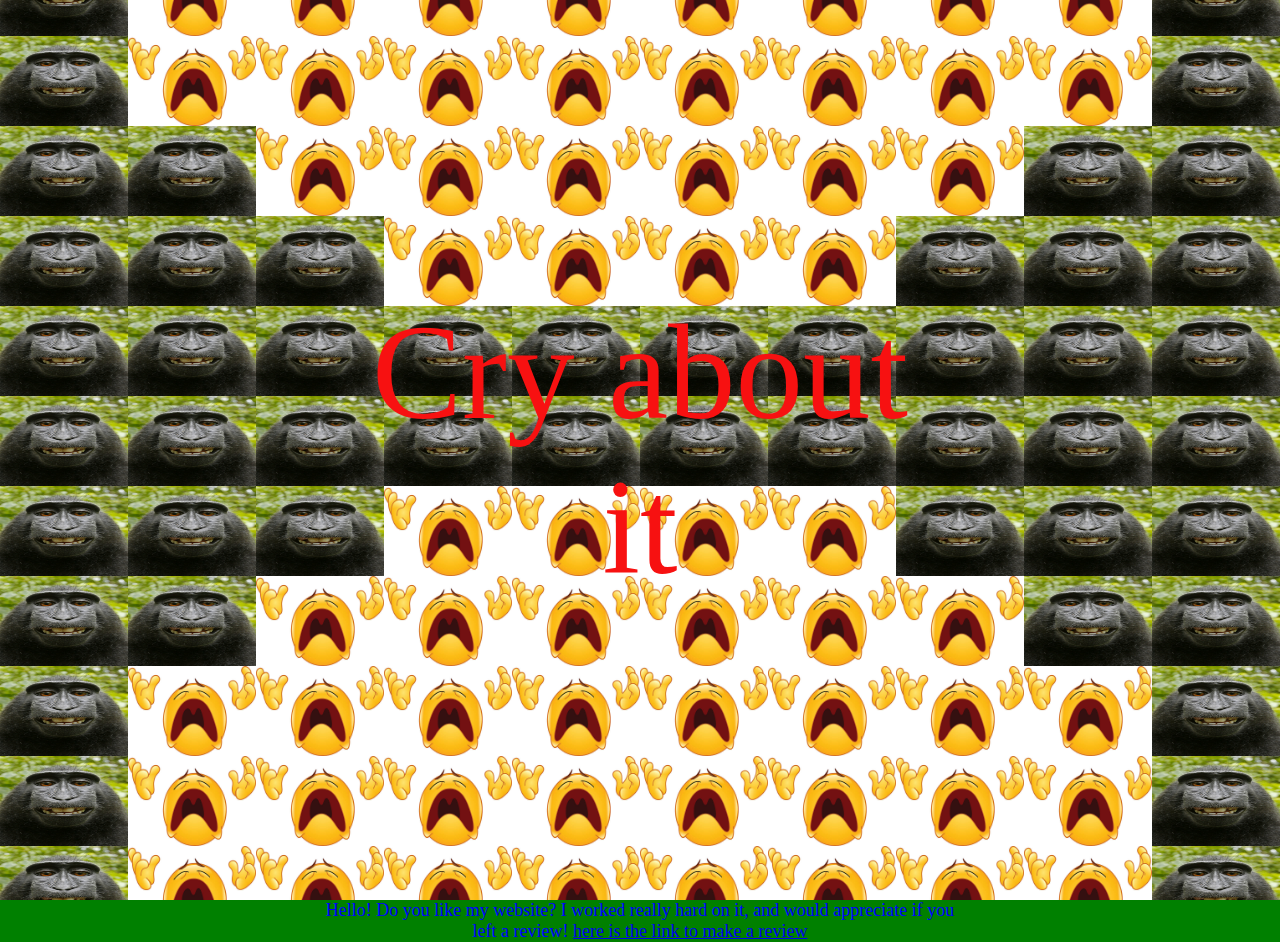
==== cry.html @ ec9467b2 "lmao" ====
<!DOCTYPE html>
<html>
    <head>
        <meta charset="utf-8"/>
        <title>CRY ABOUT IT</title>
        <link rel = "stylesheet" type = "text/css" href = "style.css">
        <script src="funny.js"></script>
    </head>
    <body onload="draw();">
        <img id= "source" src = "images/pain.jpg" width = "160" height = "90" style="display:none;">
        <img id = "cry" src = "images/monke.jpg" width = "160" height = "90" style="display:none;">
        <canvas id="tutorial" style='position:absolute; left:0px; top:0px;'></canvas>
        </div>
        <div class = "top">
            Cry about it
        </div>
        <div style = "position: absolute; z-index:1; top:100%;left:50%;transform: translate(-50%, 0%);">
            Hello! Do you like my website? I worked really hard on it, and would appreciate if you left a review!
            <a href = "hell"> here is the link to make a review</a>
        </div>
    </body>
</html>
---- style.css ----
html {
    scrollbar-width: none;/* hides firefox scrollbar*/
}

body{
    color: blue;
    background-color:green;
    font-family:Impact;
    font-size: 2vmin;
    margin: 0px;
    -ms-overflow-style: none;  /* hides scrollbar on IE and Edge */
    text-align:center;
    
}
body::-webkit-scrollbar {
display: none;/* hides scrolbar on chrome, safari, and opera*/
}
#tutorial{
    width: 100%;
    height: 100%;
    margin:0px;
    border: 0;
    display: block;
    /* No floating content on sides */
}
#box{
    width:75vw;
    display:flex;
    justify-content: space-between;
    position: absolute;
    transform: translate(-50%, -50%);
    left:50%;
    top: 50%;
}
#clink{
    width: 20vw;
    height: 20vh;
    z-index:1;/*displays on top of other things*/
    font-size: 1vmin;/*scales text font with window size*/
    transition: transform 1s, z-index 0.2s;
}
#clink:hover{
    z-index:2;
    transform: scale(1.25);
}
.top{
    position: absolute;
    left: 50%;
    top: 50%;
    transform: translate(-50%, -50%);/*centers div*/
    z-index:1;/*displays on top of other things*/
    font-size: 15vmin;/*scales text font with window size*/
    color:#f71111;
    
}
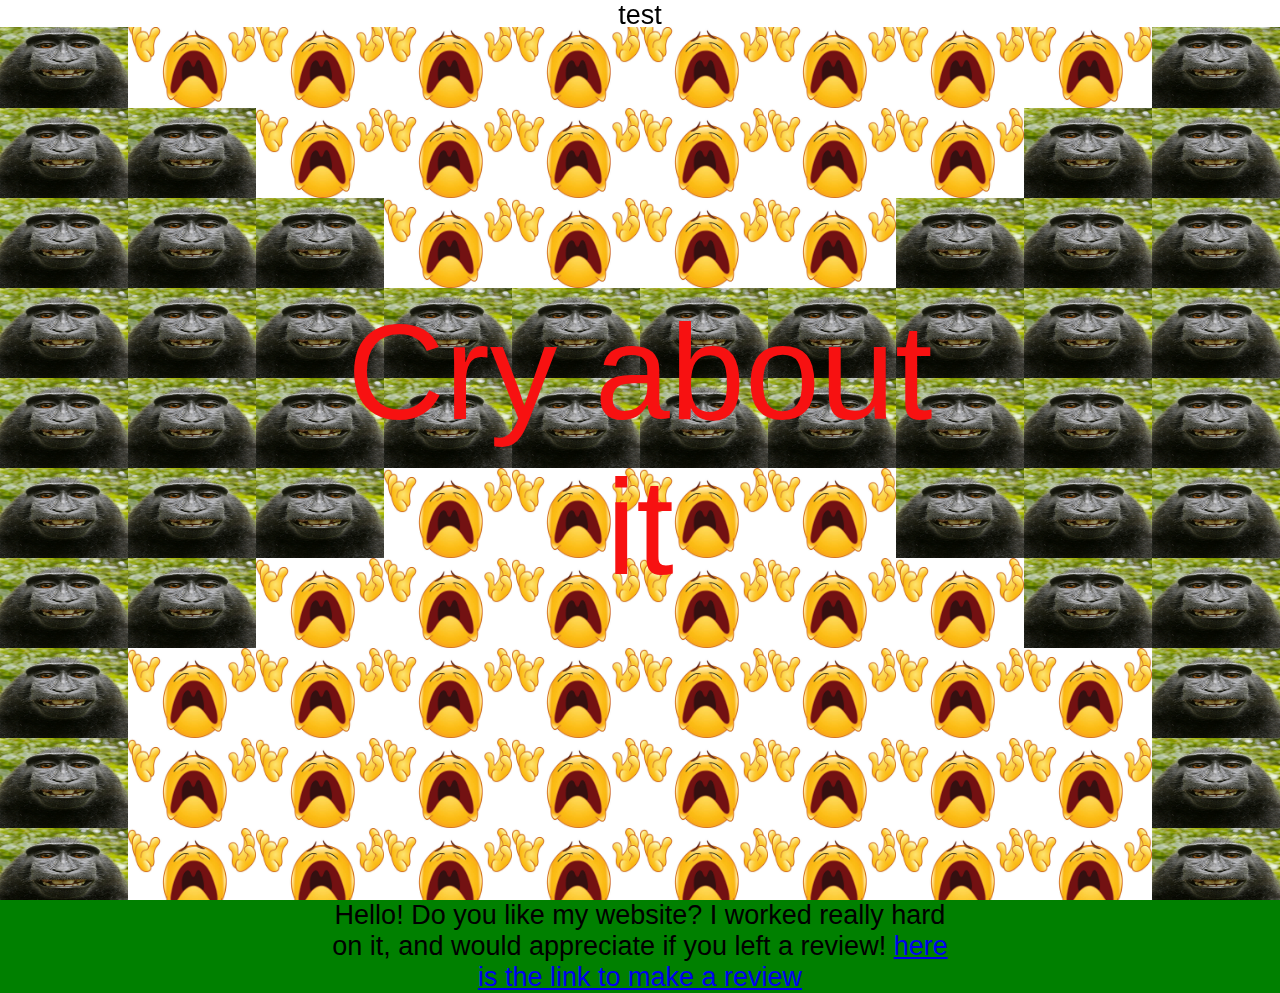
==== commit a2cb239d: "t3est" ====
--- a/cry.html
+++ b/cry.html
@@ -1,22 +1,25 @@
-<!DOCTYPE html>
-<html>
-    <head>
-        <meta charset="utf-8"/>
-        <title>CRY ABOUT IT</title>
-        <link rel = "stylesheet" type = "text/css" href = "style.css">
-        <script src="funny.js"></script>
-    </head>
-    <body onload="draw();">
-        <img id= "source" src = "images/pain.jpg" width = "160" height = "90" style="display:none;">
-        <img id = "cry" src = "images/monke.jpg" width = "160" height = "90" style="display:none;">
-        <canvas id="tutorial" style='position:absolute; left:0px; top:0px;'></canvas>
-        </div>
-        <div class = "top">
-            Cry about it
-        </div>
-        <div style = "position: absolute; z-index:1; top:100%;left:50%;transform: translate(-50%, 0%);">
-            Hello! Do you like my website? I worked really hard on it, and would appreciate if you left a review!
-            <a href = "hell"> here is the link to make a review</a>
-        </div>
-    </body>
+<!DOCTYPE html>
+<html>
+    <head>
+        <meta charset="utf-8"/>
+        <title>CRY ABOUT IT</title>
+        <link rel = "stylesheet" type = "text/css" href = "style.css">
+        <script src="funny.js"></script>
+    </head>
+    <body onload="draw();">
+        <div id = "banner">
+            test
+        </div>
+        <img id= "source" src = "images/pain.jpg" width = "160" height = "90" style="display:none;">
+        <img id = "cry" src = "images/monke.jpg" width = "160" height = "90" style="display:none;">
+        <canvas id="tutorial" style='position:absolute; left:0px; top:0px;'></canvas>
+        </div>
+        <div class = "top">
+            Cry about it
+        </div>
+        <div style = "position: absolute; z-index:1; top:100%;left:50%;transform: translate(-50%, 0%);">
+            Hello! Do you like my website? I worked really hard on it, and would appreciate if you left a review!
+            <a href = "hell"> here is the link to make a review</a>
+        </div>
+    </body>
 </html>--- a/style.css
+++ b/style.css
@@ -1,55 +1,60 @@
-html {
-    scrollbar-width: none;/* hides firefox scrollbar*/
-}
-
-body{
-    color: blue;
-    background-color:green;
-    font-family:Impact;
-    font-size: 2vmin;
-    margin: 0px;
-    -ms-overflow-style: none;  /* hides scrollbar on IE and Edge */
-    text-align:center;
-    
-}
-body::-webkit-scrollbar {
-display: none;/* hides scrolbar on chrome, safari, and opera*/
-}
-#tutorial{
-    width: 100%;
-    height: 100%;
-    margin:0px;
-    border: 0;
-    display: block;
-    /* No floating content on sides */
-}
-#box{
-    width:75vw;
-    display:flex;
-    justify-content: space-between;
-    position: absolute;
-    transform: translate(-50%, -50%);
-    left:50%;
-    top: 50%;
-}
-#clink{
-    width: 20vw;
-    height: 20vh;
-    z-index:1;/*displays on top of other things*/
-    font-size: 1vmin;/*scales text font with window size*/
-    transition: transform 1s, z-index 0.2s;
-}
-#clink:hover{
-    z-index:2;
-    transform: scale(1.25);
-}
-.top{
-    position: absolute;
-    left: 50%;
-    top: 50%;
-    transform: translate(-50%, -50%);/*centers div*/
-    z-index:1;/*displays on top of other things*/
-    font-size: 15vmin;/*scales text font with window size*/
-    color:#f71111;
-    
+html {
+    scrollbar-width: none;/* hides firefox scrollbar*/
+}
+body{
+    background-color:green;
+    font-family:arial;
+    font-size: 3vmin;
+    margin: 0px;
+    -ms-overflow-style: none;  /* hides scrollbar on IE and Edge */
+    text-align:center;
+    
+}
+body::-webkit-scrollbar {
+display: none;/* hides scrolbar on chrome, safari, and opera*/
+}
+#tutorial{
+    width: 100%;
+    height: 100%;
+    margin:0px;
+    border: 0;
+    display: block;
+    /* No floating content on sides */
+}
+#box{
+    width:75vw;
+    display:flex;
+    justify-content: space-between;
+    position: absolute;
+    transform: translate(-50%, -50%);
+    left:50%;
+    top: 50%;
+}
+#clink{
+    width: 20vw;
+    height: 20vh;
+    z-index:1;/*displays on top of other things*/
+    font-size: 1vmin;/*scales text font with window size*/
+    transition: transform 1s, z-index 0.2s;
+}
+#clink:hover{
+    z-index:2;
+    transform: scale(1.25);
+}
+.top{
+    position: absolute;
+    left: 50%;
+    top: 50%;
+    transform: translate(-50%, -50%);/*centers div*/
+    z-index:1;/*displays on top of other things*/
+    font-size: 15vmin;/*scales text font with window size*/
+    color:#f71111;
+    
+}
+#banner{
+    position: fixed;
+    width: 100vw;
+    height: 3vh;
+    background-color: white;
+    z-index: 3;
 }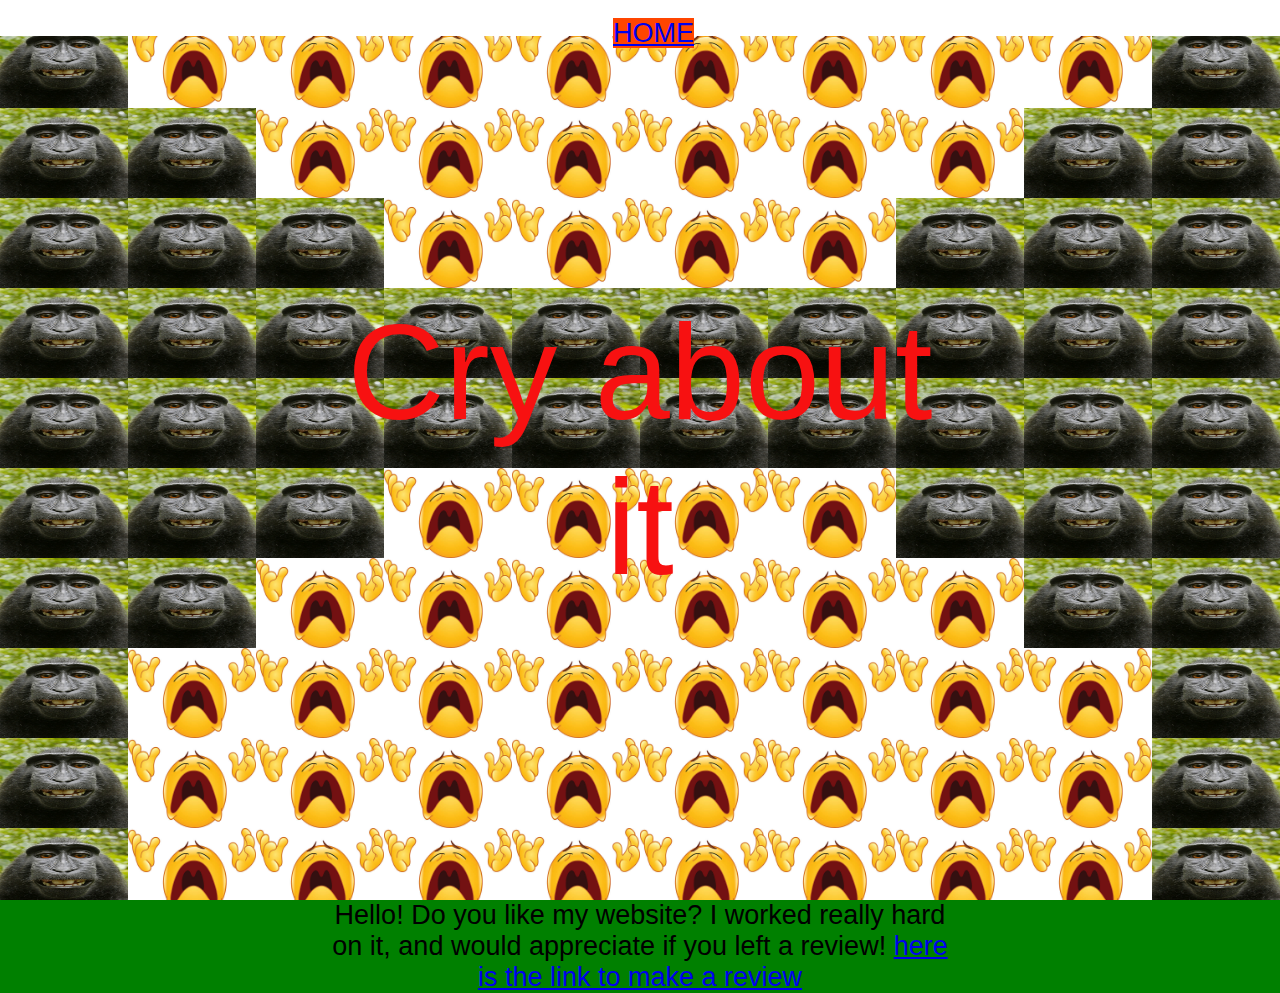
==== commit 77f3651f: "funky" ====
--- a/cry.html
+++ b/cry.html
@@ -8,7 +8,9 @@
     </head>
     <body onload="draw();">
         <div id = "banner">
-            test
+            <a id = "button" href = "index.html">
+                HOME
+            </a>
         </div>
         <img id= "source" src = "images/pain.jpg" width = "160" height = "90" style="display:none;">
         <img id = "cry" src = "images/monke.jpg" width = "160" height = "90" style="display:none;">
--- a/style.css
+++ b/style.css
@@ -54,7 +54,17 @@
 #banner{
     position: fixed;
     width: 100vw;
-    height: 3vh;
+    height: 4vmin;
     background-color: white;
     z-index: 3;
+}
+#button{
+    position: relative;
+    left: 1.5vmin;
+    top:50%;
+    transform:translate(-50%,-50%);
+    width: 10vw;
+    height: 3.5vmin;
+    z-index: 4;
+    background-color: orangered;
 }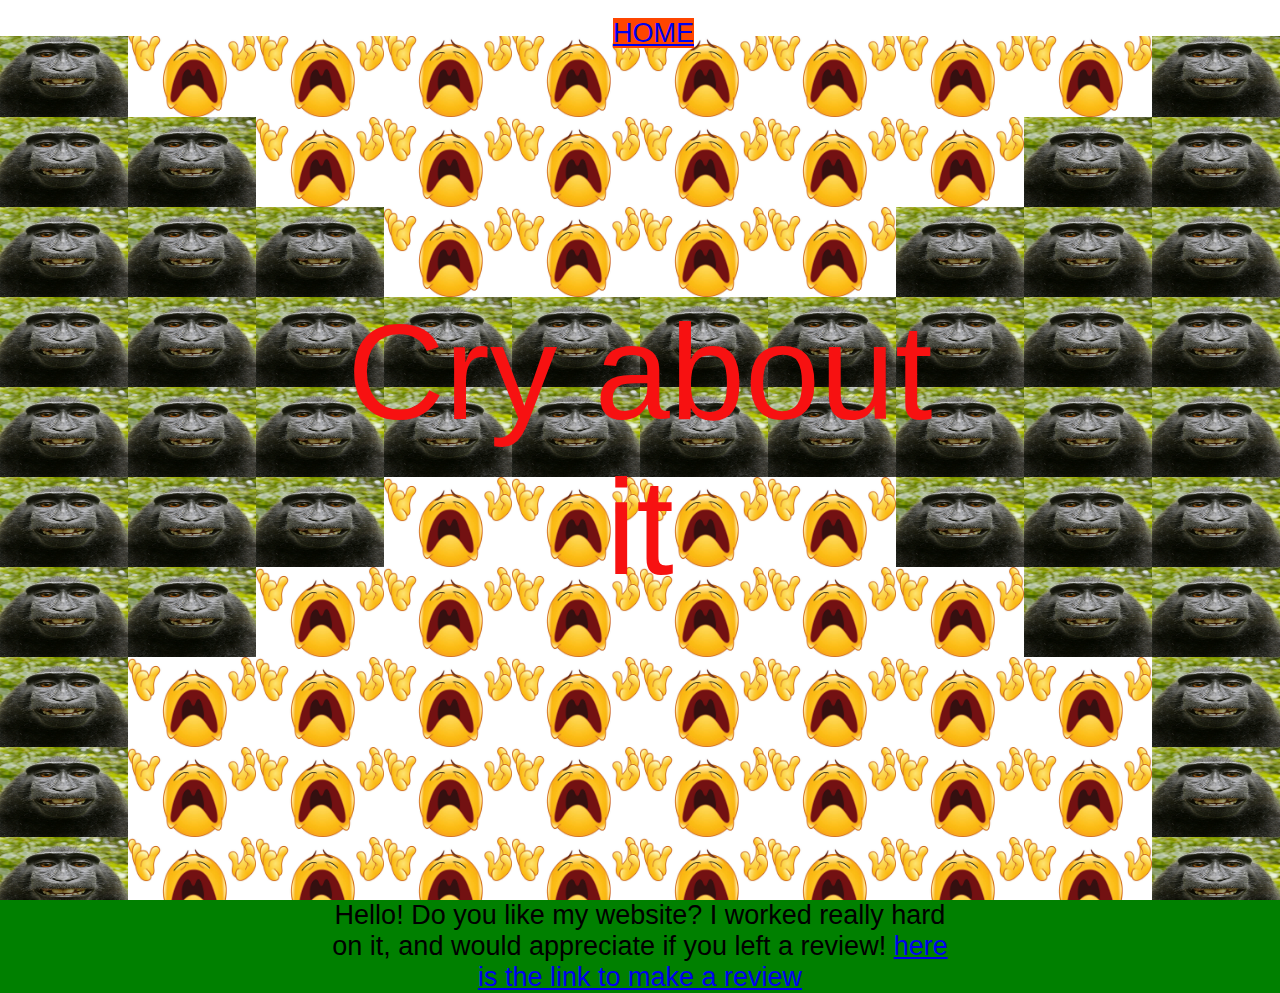
==== commit 2e885679: "fixpls" ====
--- a/cry.html
+++ b/cry.html
@@ -7,7 +7,7 @@
         <script src="funny.js"></script>
     </head>
     <body onload="draw();">
-        <div id = "banner">
+        <div class = "banner">
             <a id = "button" href = "index.html">
                 HOME
             </a>
--- a/style.css
+++ b/style.css
@@ -51,7 +51,7 @@
     color:#f71111;
     
 }
-#banner{
+.banner{
     position: fixed;
     width: 100vw;
     height: 4vmin;
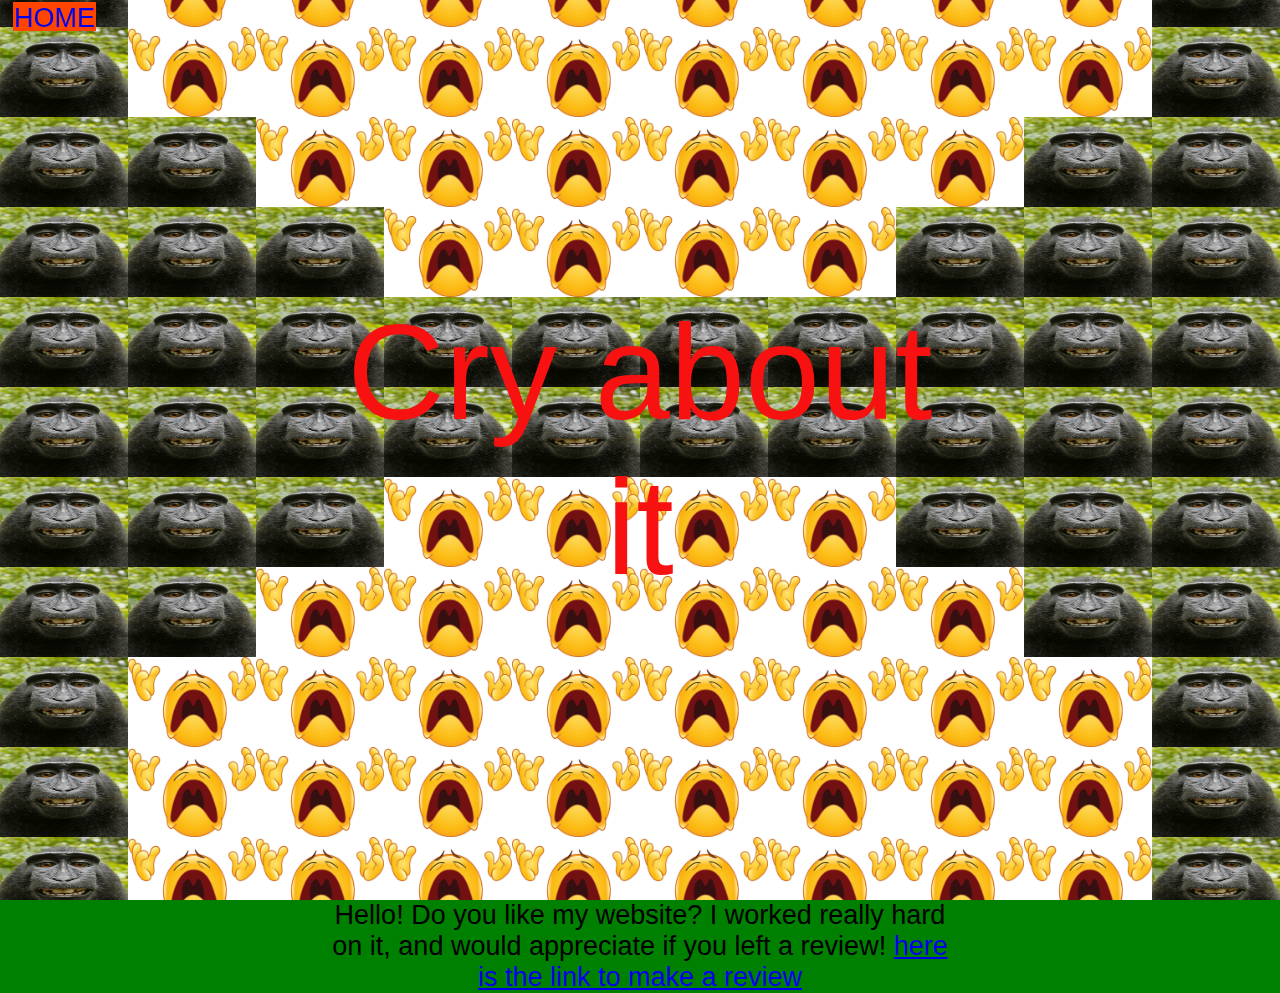
==== commit 7959ae69: "funny" ====
--- a/cry.html
+++ b/cry.html
@@ -4,6 +4,7 @@
         <meta charset="utf-8"/>
         <title>CRY ABOUT IT</title>
         <link rel = "stylesheet" type = "text/css" href = "style.css">
+        <link rel="icon" type="image/x-icon" href="/images/pain.ico">
         <script src="funny.js"></script>
     </head>
     <body onload="draw();">
--- a/style.css
+++ b/style.css
@@ -55,16 +55,15 @@
     position: fixed;
     width: 100vw;
     height: 4vmin;
-    background-color: white;
     z-index: 3;
 }
 #button{
-    position: relative;
-    left: 1.5vmin;
-    top:50%;
-    transform:translate(-50%,-50%);
-    width: 10vw;
-    height: 3.5vmin;
+    left: 1%;
+    top:5%;
+    position: absolute;
+    padding: 0.1%;
+    height: 3vmin;
+    text-decoration: none;
     z-index: 4;
-    background-color: orangered;
+    background-color: #ff4500;
 }